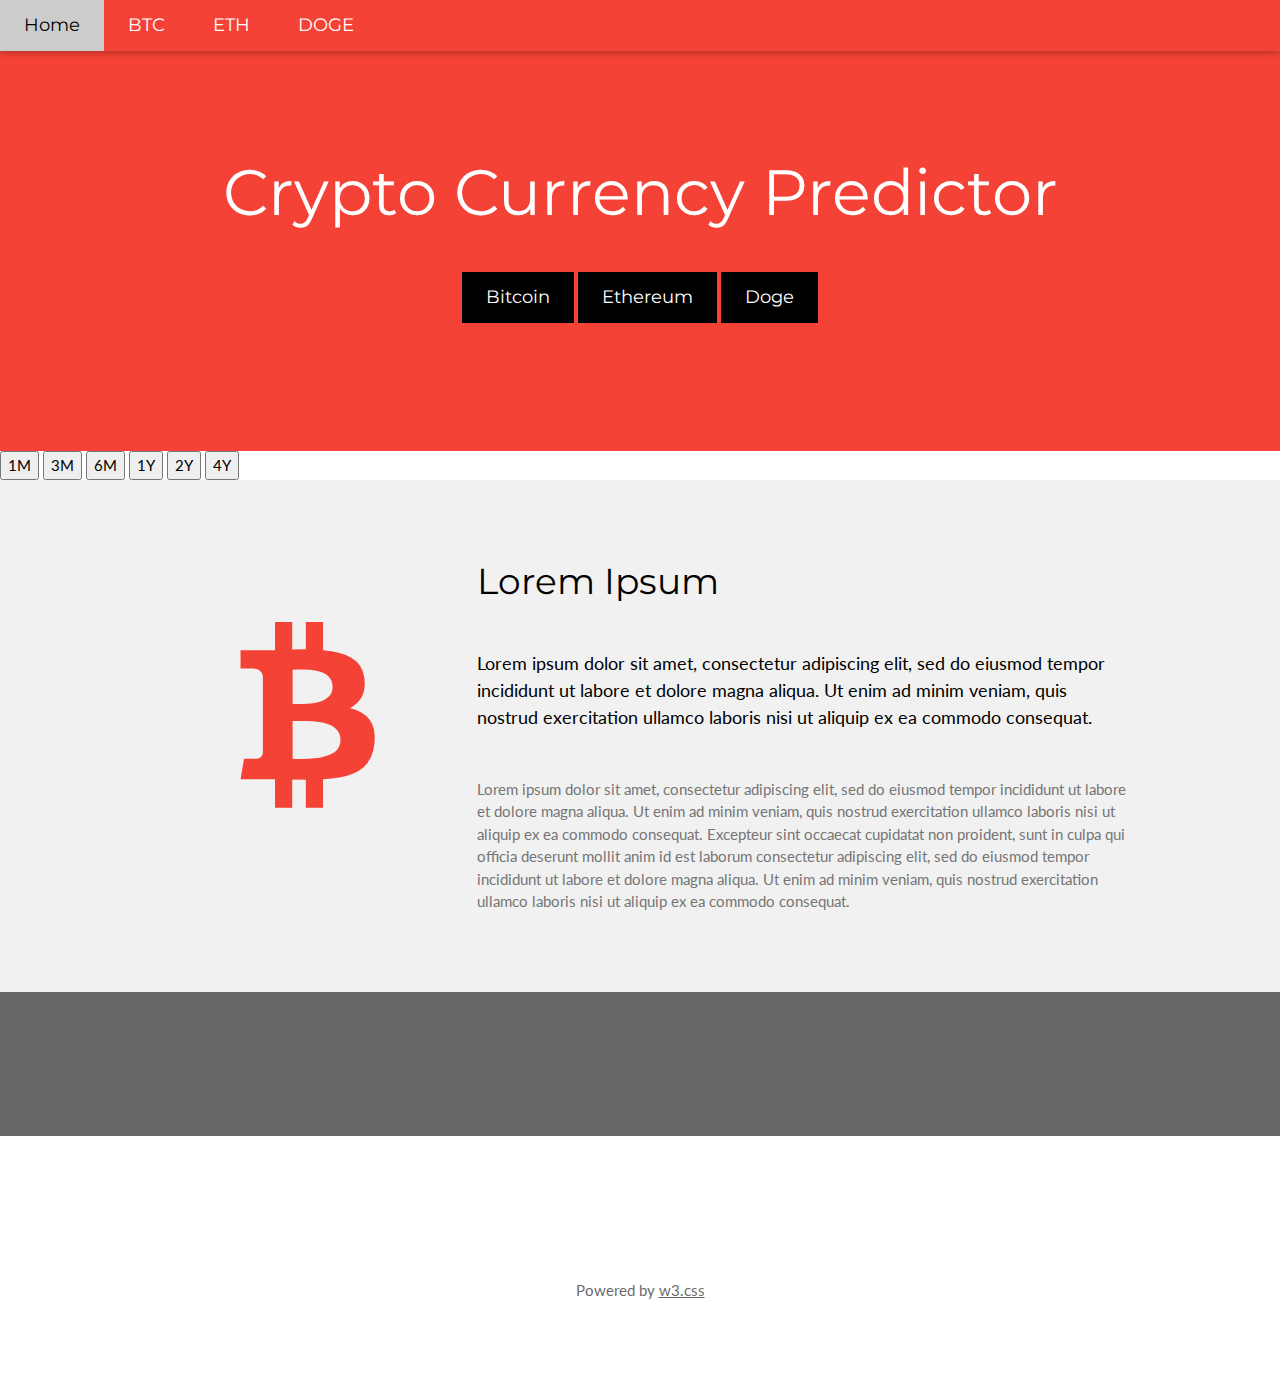
==== templates/bitcoin.html @ d7215959 "added candlestick on all three pages" ====
<!DOCTYPE html>
<html lang="en">
<title>Crypto Currency Machine Learning</title>
<meta charset="UTF-8">
<meta name="viewport" content="width=device-width, initial-scale=1">
<link rel="stylesheet" href="https://www.w3schools.com/w3css/4/w3.css">
<link rel="stylesheet" href="https://fonts.googleapis.com/css?family=Lato">
<link rel="stylesheet" href="https://fonts.googleapis.com/css?family=Montserrat">
<link rel="stylesheet" href="https://cdnjs.cloudflare.com/ajax/libs/font-awesome/4.7.0/css/font-awesome.min.css">
<link rel="stylesheet" href="static/style/cschart.css">
<style>
body,h1,h2,h3,h4,h5,h6 {font-family: "Lato", sans-serif}
.w3-bar,h1,button {font-family: "Montserrat", sans-serif}
.fa-btc,.fa-btc {font-size:200px}
</style>
<body>

<!-- Navbar -->
<div class="w3-top">
  <div class="w3-bar w3-red w3-card w3-left-align w3-large">
    <a class="w3-bar-item w3-button w3-hide-medium w3-hide-large w3-right w3-padding-large w3-hover-white w3-large w3-red" href="javascript:void(0);" onclick="myFunction()" title="Toggle Navigation Menu"><i class="fa fa-bars"></i></a>
    <a href="index.html" class="w3-bar-item w3-button w3-padding-large w3-white">Home</a>
    <a href="btc.html" class="w3-bar-item w3-button w3-hide-small w3-padding-large w3-hover-white">BTC</a>
    <a href="eth.html" class="w3-bar-item w3-button w3-hide-small w3-padding-large w3-hover-white">ETH</a>
    <a href="doge.html" class="w3-bar-item w3-button w3-hide-small w3-padding-large w3-hover-white">DOGE</a>
  </div>

  <!-- Navbar on small screens -->
  <div id="navDemo" class="w3-bar-block w3-white w3-hide w3-hide-large w3-hide-medium w3-large">
    <a href="btc.html" class="w3-bar-item w3-button w3-padding-large">BTC</a>
    <a href="eth.html" class="w3-bar-item w3-button w3-padding-large">ETH</a>
    <a href="doge.html" class="w3-bar-item w3-button w3-padding-large">DOGE</a>
  </div>
</div>

<!-- Header -->
<header class="w3-container w3-red w3-center" style="padding:128px 16px">
  <h1 class="w3-margin w3-jumbo">Crypto Currency Predictor</h1>
  <button href="btc.html" class="w3-button w3-black w3-padding-large w3-large w3-margin-top">Bitcoin</button>
  <button href="eth.html" class="w3-button w3-black w3-padding-large w3-large w3-margin-top">Ethereum</button>
  <button href="doge.html" class="w3-button w3-black w3-padding-large w3-large w3-margin-top">Doge</button>
</header>

<!-- First Grid -->
<div id="demobox">
    <div id="csbox">
        <div id="option">
            <input id="oneM" name="1M" type="button" value="1M"/>
            <input id="threeM" name="3M" type="button" value="3M" />
            <input id="sixM" name="6M" type="button" value="6M" />
            <input id="oneY" name="1Y" type="button" value="1Y" />
            <input id="twoY" name="2Y" type="button" value="2Y" />
            <input id="fourY" name="4Y" type="button" value="4Y" />
        </div>
        <div id="infobar">
            <div id="infodate" class="infohead"></div>
            <div id="infoopen" class="infobox"></div>
            <div id="infohigh" class="infobox"></div>
            <div id="infolow" class="infobox"></div>
            <div id="infoclose" class="infobox"></div>
        </div>
        <div id="chart1"></div>
    </div> <!-- csbox -->
</div> <!-- demobox -->

<!-- Second Grid -->
<div class="w3-row-padding w3-light-grey w3-padding-64 w3-container">
  <div class="w3-content">
    <div class="w3-third w3-center">
      <i class="fa fa-btc w3-padding-64 w3-text-red w3-margin-right"></i>
    </div>

    <div class="w3-twothird">
      <h1>Lorem Ipsum</h1>
      <h5 class="w3-padding-32">Lorem ipsum dolor sit amet, consectetur adipiscing elit, sed do eiusmod tempor incididunt ut labore et dolore magna aliqua. Ut enim ad minim veniam, quis nostrud exercitation ullamco laboris nisi ut aliquip ex ea commodo consequat.</h5>

      <p class="w3-text-grey">Lorem ipsum dolor sit amet, consectetur adipiscing elit, sed do eiusmod tempor incididunt ut labore et dolore magna aliqua. Ut enim ad minim veniam, quis nostrud exercitation ullamco laboris nisi ut aliquip ex ea commodo consequat. Excepteur sint
        occaecat cupidatat non proident, sunt in culpa qui officia deserunt mollit anim id est laborum consectetur adipiscing elit, sed do eiusmod tempor incididunt ut labore et dolore magna aliqua. Ut enim ad minim veniam, quis nostrud exercitation ullamco
        laboris nisi ut aliquip ex ea commodo consequat.</p>
    </div>
  </div>
</div>

<div class="w3-container w3-black w3-center w3-opacity w3-padding-64">
    <h1 class="w3-margin w3-xlarge"></h1>
</div>

<!-- Footer -->
<footer class="w3-container w3-padding-64 w3-center w3-opacity">  
  <div class="w3-xlarge w3-padding-32">

 </div>
 <p>Powered by <a href="https://www.w3schools.com/w3css/default.asp" target="_blank">w3.css</a></p>
</footer>

<script src="//d3js.org/d3.v3.min.js" charset="utf-8"></script>
    <script src="//d3js.org/d3-queue.v3.min.js"></script>
    <script src="//d3js.org/topojson.v1.min.js"></script>
    <script src="static/js/cschart.js"></script>
    <script src="static/js/csbars.js"></script>
    <script src="static/js/csheader.js"></script>
    <script src="static/js/csdataprep.js"></script>
    <script src="static/js/csbtc.js"></script>

</body>
</html>
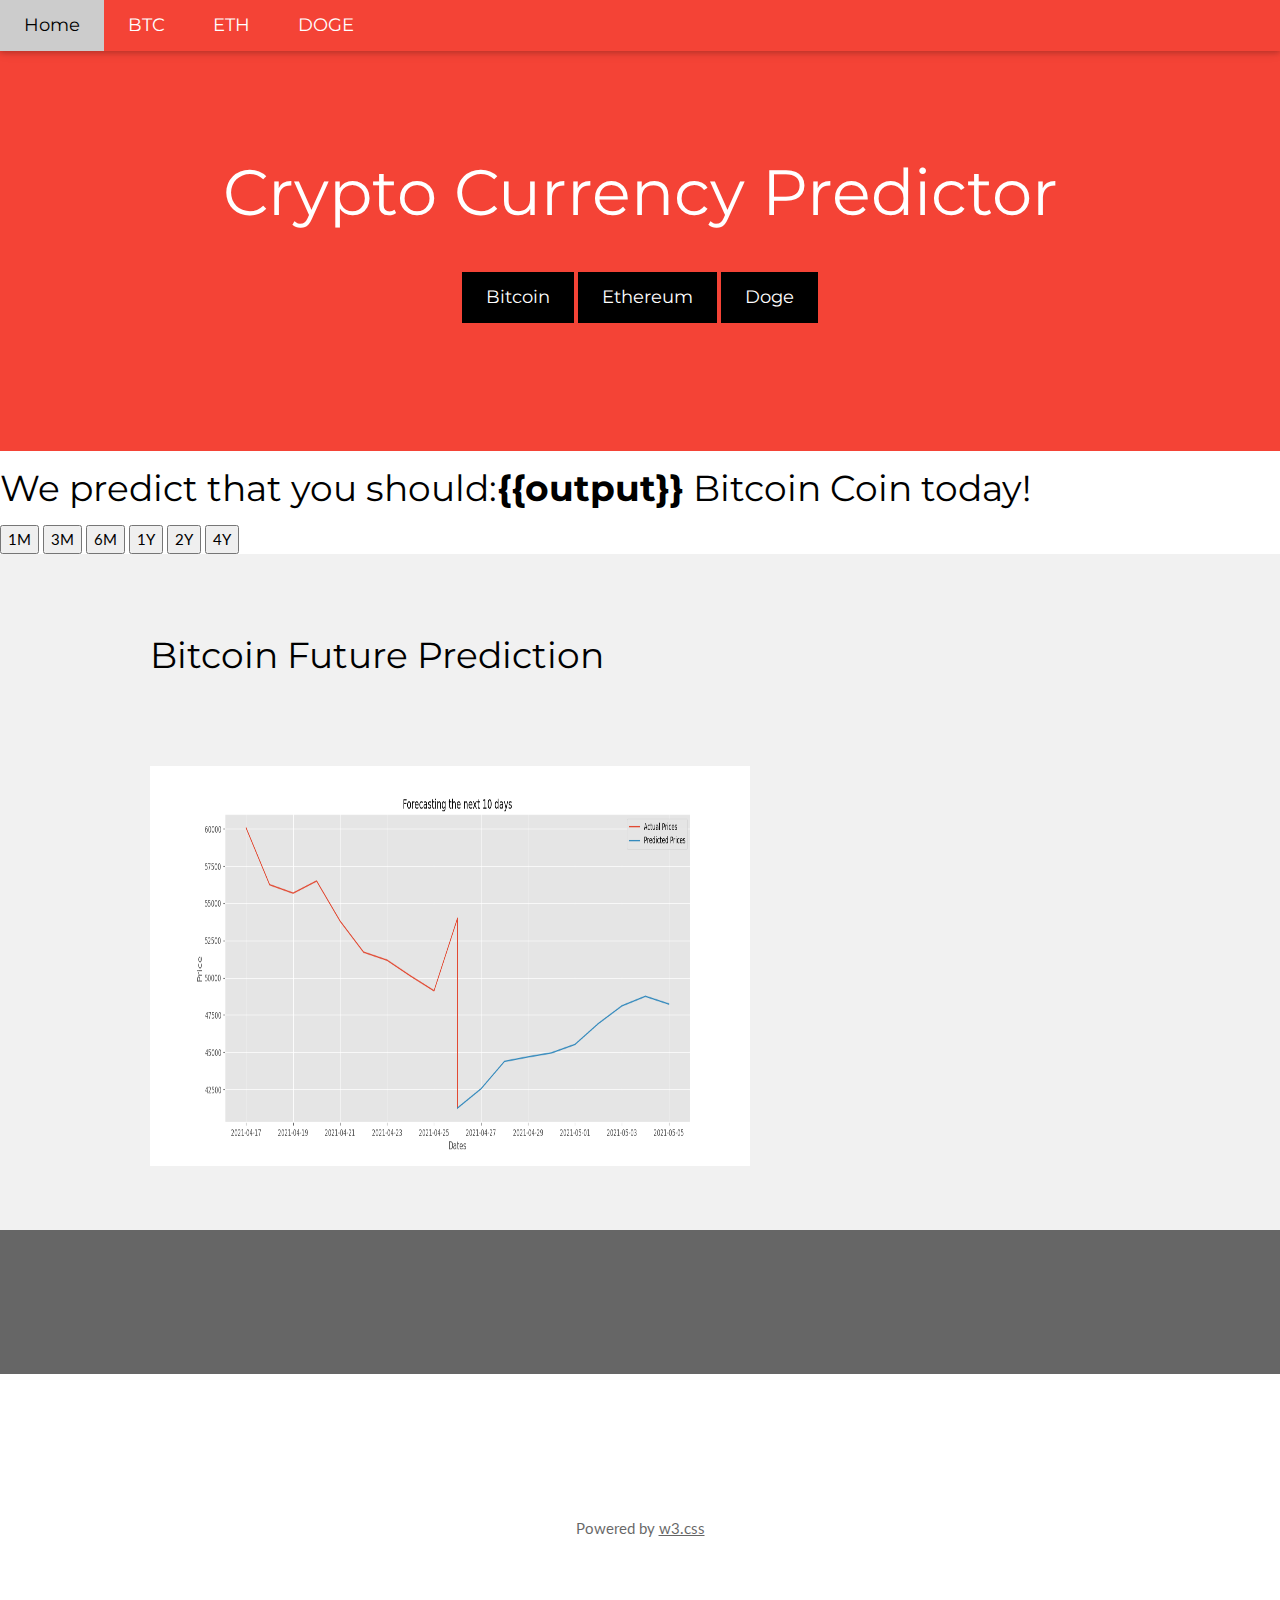
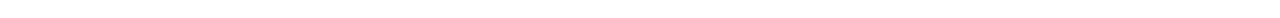
==== commit 8dc042dd: "Add files via upload" ====
--- a/templates/bitcoin.html
+++ b/templates/bitcoin.html
@@ -19,30 +19,31 @@
 <div class="w3-top">
   <div class="w3-bar w3-red w3-card w3-left-align w3-large">
     <a class="w3-bar-item w3-button w3-hide-medium w3-hide-large w3-right w3-padding-large w3-hover-white w3-large w3-red" href="javascript:void(0);" onclick="myFunction()" title="Toggle Navigation Menu"><i class="fa fa-bars"></i></a>
-    <a href="index.html" class="w3-bar-item w3-button w3-padding-large w3-white">Home</a>
-    <a href="btc.html" class="w3-bar-item w3-button w3-hide-small w3-padding-large w3-hover-white">BTC</a>
-    <a href="eth.html" class="w3-bar-item w3-button w3-hide-small w3-padding-large w3-hover-white">ETH</a>
-    <a href="doge.html" class="w3-bar-item w3-button w3-hide-small w3-padding-large w3-hover-white">DOGE</a>
+    <a href="/" class="w3-bar-item w3-button w3-padding-large w3-white">Home</a>
+    <a href="/bitcoin" class="w3-bar-item w3-button w3-hide-small w3-padding-large w3-hover-white">BTC</a>
+    <a href="/ethereum" class="w3-bar-item w3-button w3-hide-small w3-padding-large w3-hover-white">ETH</a>
+    <a href="/doge" class="w3-bar-item w3-button w3-hide-small w3-padding-large w3-hover-white">DOGE</a>
   </div>
 
   <!-- Navbar on small screens -->
   <div id="navDemo" class="w3-bar-block w3-white w3-hide w3-hide-large w3-hide-medium w3-large">
-    <a href="btc.html" class="w3-bar-item w3-button w3-padding-large">BTC</a>
-    <a href="eth.html" class="w3-bar-item w3-button w3-padding-large">ETH</a>
-    <a href="doge.html" class="w3-bar-item w3-button w3-padding-large">DOGE</a>
+    <a href="/bitcoin" class="w3-bar-item w3-button w3-padding-large">BTC</a>
+    <a href="/ethereum" class="w3-bar-item w3-button w3-padding-large">ETH</a>
+    <a href="/doge" class="w3-bar-item w3-button w3-padding-large">DOGE</a>
   </div>
 </div>
 
 <!-- Header -->
 <header class="w3-container w3-red w3-center" style="padding:128px 16px">
   <h1 class="w3-margin w3-jumbo">Crypto Currency Predictor</h1>
-  <button href="btc.html" class="w3-button w3-black w3-padding-large w3-large w3-margin-top">Bitcoin</button>
-  <button href="eth.html" class="w3-button w3-black w3-padding-large w3-large w3-margin-top">Ethereum</button>
-  <button href="doge.html" class="w3-button w3-black w3-padding-large w3-large w3-margin-top">Doge</button>
+  <a href="/bitcoin"><button href="btc.html" class="w3-button w3-black w3-padding-large w3-large w3-margin-top">Bitcoin</button></a>
+  <a href="/ethereum"><button href="eth.html" class="w3-button w3-black w3-padding-large w3-large w3-margin-top">Ethereum</button></a>
+  <a href="/doge"><button href="doge.html" class="w3-button w3-black w3-padding-large w3-large w3-margin-top">Doge</button></a>
 </header>
 
 <!-- First Grid -->
 <div id="demobox">
+  <h1>We predict that you should:<strong>{{output}}</strong> Bitcoin Coin today!</h1>
     <div id="csbox">
         <div id="option">
             <input id="oneM" name="1M" type="button" value="1M"/>
@@ -60,6 +61,7 @@
             <div id="infoclose" class="infobox"></div>
         </div>
         <div id="chart1"></div>
+        
     </div> <!-- csbox -->
 </div> <!-- demobox -->
 
@@ -67,16 +69,17 @@
 <div class="w3-row-padding w3-light-grey w3-padding-64 w3-container">
   <div class="w3-content">
     <div class="w3-third w3-center">
-      <i class="fa fa-btc w3-padding-64 w3-text-red w3-margin-right"></i>
     </div>
 
     <div class="w3-twothird">
-      <h1>Lorem Ipsum</h1>
-      <h5 class="w3-padding-32">Lorem ipsum dolor sit amet, consectetur adipiscing elit, sed do eiusmod tempor incididunt ut labore et dolore magna aliqua. Ut enim ad minim veniam, quis nostrud exercitation ullamco laboris nisi ut aliquip ex ea commodo consequat.</h5>
+      <h1>Bitcoin Future Prediction</h1>
+      <h5 class="w3-padding-32"></h5>
 
-      <p class="w3-text-grey">Lorem ipsum dolor sit amet, consectetur adipiscing elit, sed do eiusmod tempor incididunt ut labore et dolore magna aliqua. Ut enim ad minim veniam, quis nostrud exercitation ullamco laboris nisi ut aliquip ex ea commodo consequat. Excepteur sint
-        occaecat cupidatat non proident, sunt in culpa qui officia deserunt mollit anim id est laborum consectetur adipiscing elit, sed do eiusmod tempor incididunt ut labore et dolore magna aliqua. Ut enim ad minim veniam, quis nostrud exercitation ullamco
-        laboris nisi ut aliquip ex ea commodo consequat.</p>
+      <div class="gallery">
+        <a target="_blank" href="../static/images/btc_predictions.png">
+          <img src="../static/images/btc_predictions.png" alt="Bitcoin" width="600" height="400">
+        </a>
+      </div>
     </div>
   </div>
 </div>
